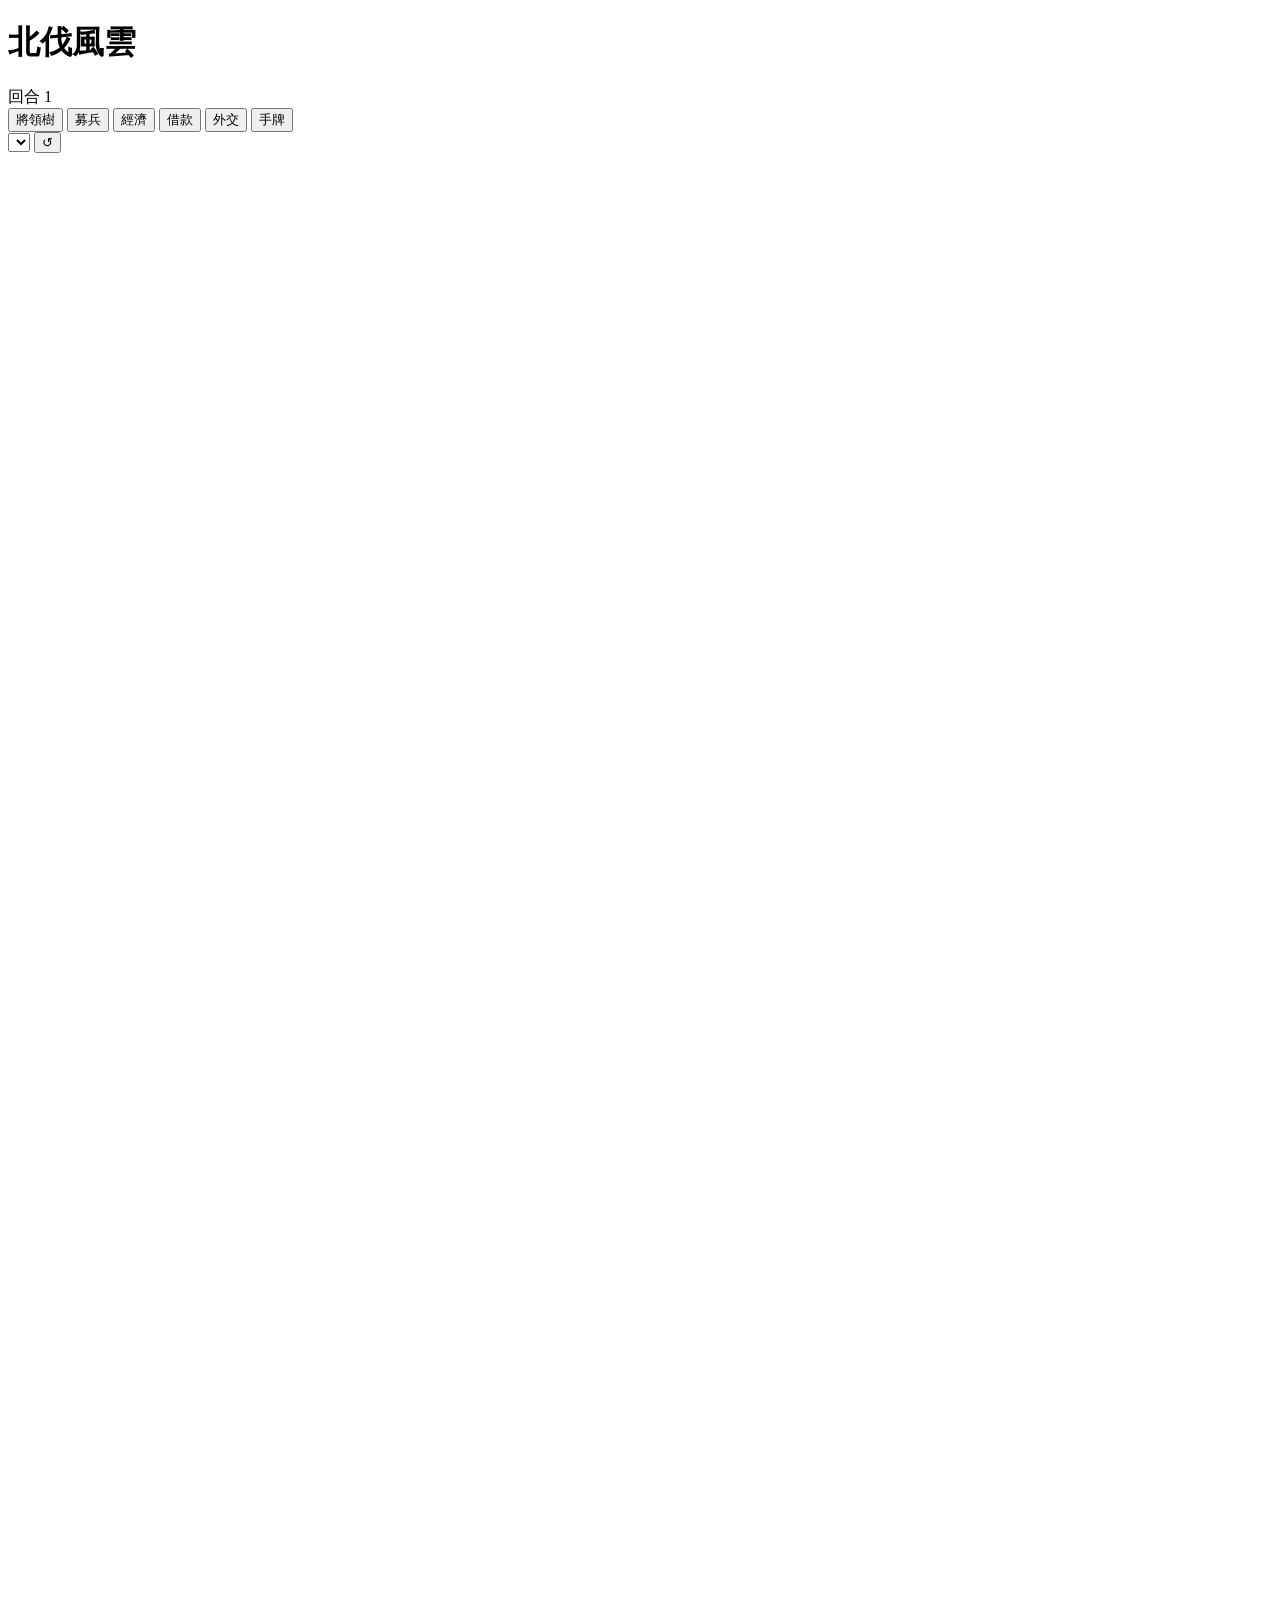
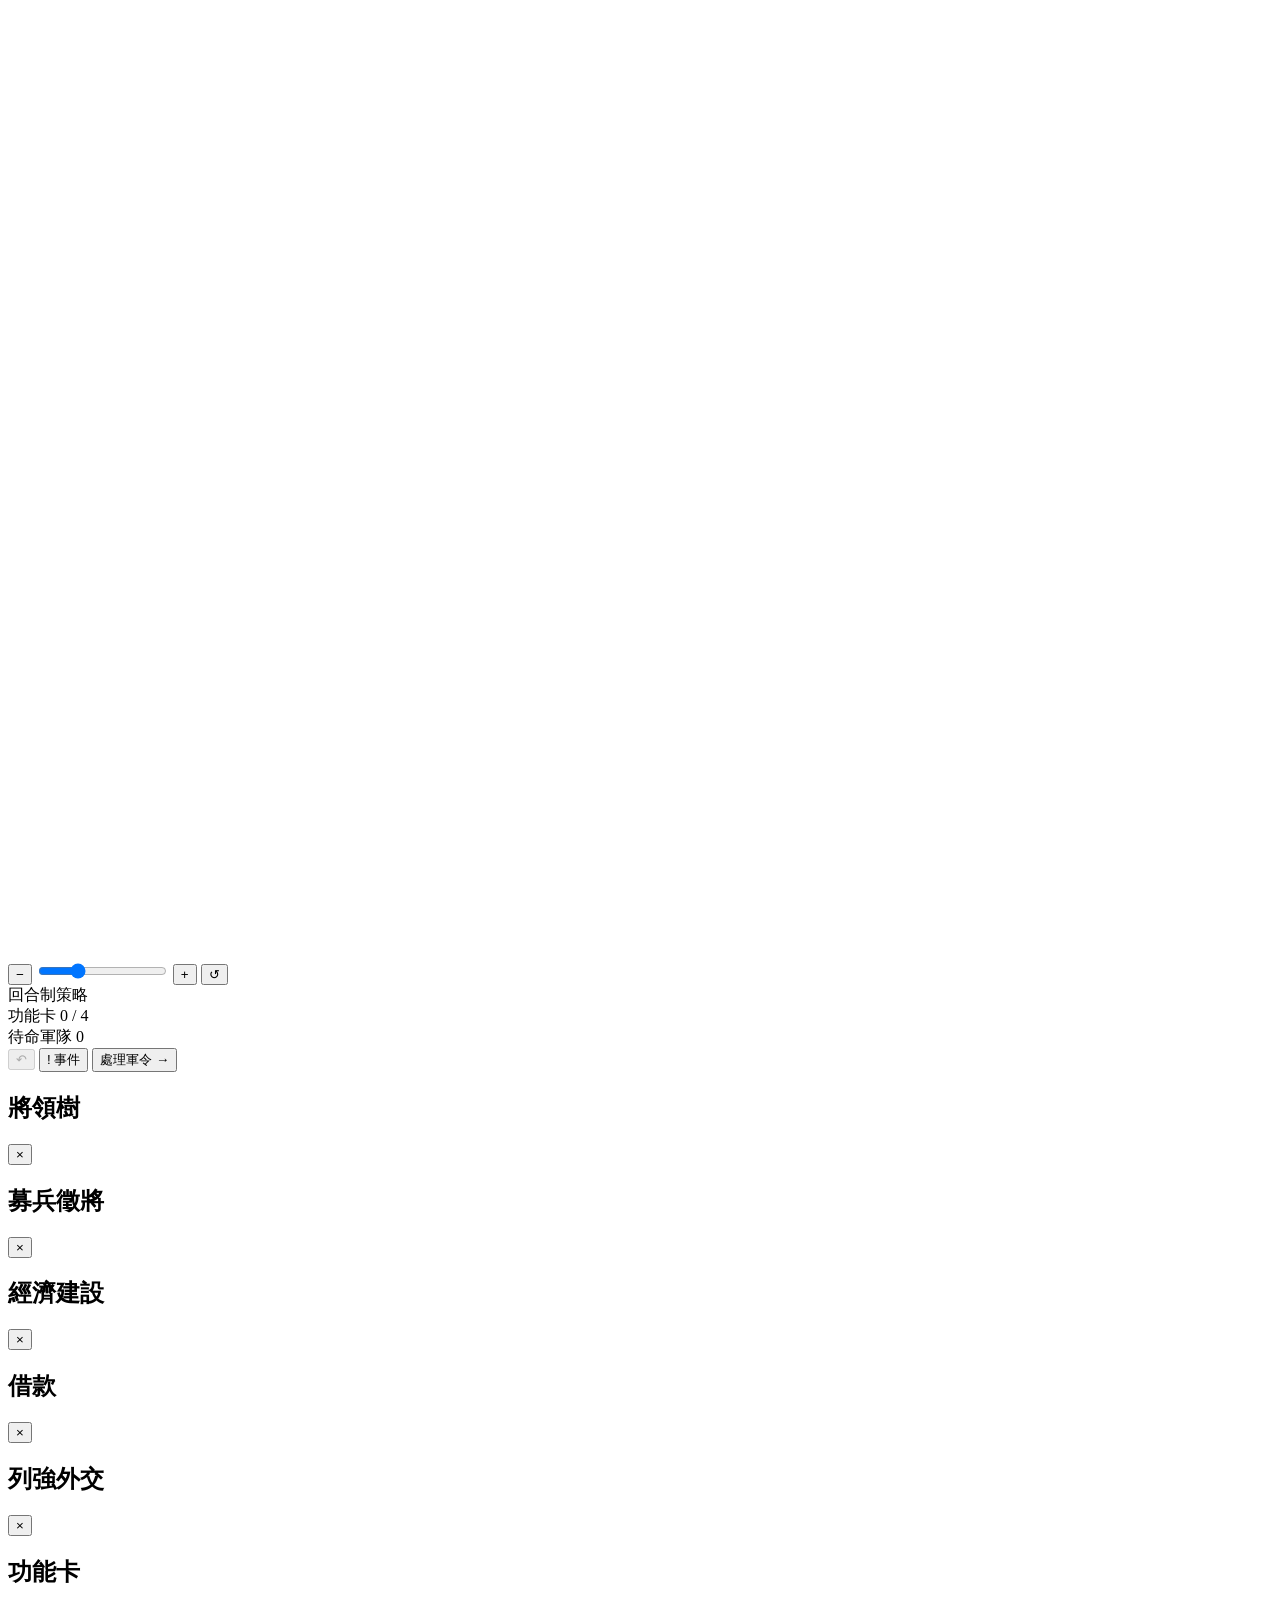
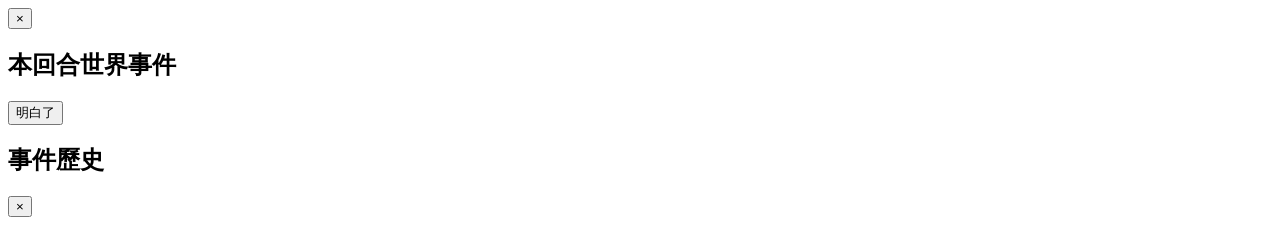
==== frontend/index.html @ 24ec73b7 "map & econ update" ====
<!doctype html>
<html lang="zh-Hant">
<head>
  <meta charset="utf-8">
  <meta name="viewport" content="width=device-width, initial-scale=1">
  <title>北伐風雲 Northern Expedition</title>
  <link rel="preconnect" href="https://fonts.googleapis.com">
  <link rel="preconnect" href="https://fonts.gstatic.com" crossorigin>
  <link href="https://fonts.googleapis.com/css2?family=Fraunces:ital,wght@0,400;1,400&family=Inter:wght@300;400;500&display=swap" rel="stylesheet">
  <link rel="stylesheet" href="/styles.css">
</head>
<body>
  <!-- Top Bar -->
  <header class="game-topbar">
    <div class="topbar-left">
      <h1 class="game-title">北伐風雲</h1>
      <span class="turn-indicator" id="turnBadge">回合 1</span>
    </div>
    <div class="topbar-center">
      <button class="topbar-btn" data-panel="generals">將領樹</button>
      <button class="topbar-btn" data-panel="recruitment">募兵</button>
      <button class="topbar-btn" data-panel="economy">經濟</button>
      <button class="topbar-btn" data-panel="loans">借款</button>
      <button class="topbar-btn" data-panel="foreign">外交</button>
      <button class="topbar-btn feature-cards" data-panel="cards">手牌</button>
    </div>
    <div class="topbar-right">
      <div class="faction-stats" id="factionStats" aria-label="陣營資源"></div>
      <select id="playerSelect" class="faction-select"></select>
      <button id="newGame" class="topbar-btn topbar-icon-btn" title="重新開始" aria-label="重新開始">↺</button>
    </div>
  </header>

  <!-- Main Map -->
  <main class="map-container">
    <div class="map-stage" id="mapStage">
      <canvas id="mapCanvas" width="1800" height="1200"></canvas>
      <svg id="armyOverlay" width="1800" height="1200" aria-label="軍隊標記"></svg>
    </div>
  </main>
  <div class="map-zoom-controls" aria-label="地圖縮放">
    <button id="zoomOut" title="縮小" aria-label="縮小">−</button>
    <input id="zoomRange" type="range" min="60" max="200" step="10" value="100" aria-label="地圖縮放比例">
    <button id="zoomIn" title="放大" aria-label="放大">+</button>
    <button id="zoomReset" title="重設縮放" aria-label="重設縮放">↺</button>
  </div>

  <!-- Phase Banner (top overlay) -->
  <div class="phase-banner" id="phaseBanner">
    <span class="phase-label">回合制策略</span>
  </div>

  <!-- Function-card hand -->
  <section class="hand-dock" id="handDock" aria-label="功能卡手牌">
    <div class="dock-header">
      <span>功能卡</span>
      <span class="dock-count" id="handCount">0 / 4</span>
    </div>
    <div class="hand-cards" id="handCards"></div>
  </section>

  <aside class="tile-info-dock" id="tileInfoDock" aria-label="地格情報">
    <div class="tile-info" id="tileInfo" hidden></div>
  </aside>

  <aside class="battle-report-dock" id="battleReportDock" aria-label="戰鬥情報">
    <div class="battle-panel" id="battlePanel" hidden></div>
  </aside>

  <!-- Pending unit orders and turn notifications -->
  <aside class="turn-dock" id="turnDock" aria-label="待命軍隊">
    <button class="inbox-badge" id="dealInboxBadge" title="待處理交易" aria-label="待處理交易" hidden>0</button>
    <div class="dock-header">
      <span id="pendingTitle">待命軍隊</span>
      <span class="dock-count" id="pendingCount">0</span>
    </div>
    <div class="army-detail" id="armyDetail" hidden></div>
    <div class="pending-list" id="pendingList"></div>
    <div class="turn-notification" id="turnNotification" hidden></div>
    <div class="turn-dock-actions">
      <button class="undo-order-btn" id="undoOrderBtn" title="撤銷本回合上一道軍令" disabled>↶</button>
      <button class="debug-turn-btn" id="debugForceTurnBtn" title="Debug：強制進入下一回合" hidden>DBG</button>
      <button class="event-history-btn feature-events" id="eventHistoryBtn">
        <span class="event-badge" id="eventBadge">!</span>
        <span>事件</span>
      </button>
      <button class="end-turn-btn" id="endTurnBtn">
        <span id="endTurnLabel">處理軍令</span>
        <span class="turn-arrow">→</span>
      </button>
    </div>
  </aside>

  <div class="ui-tooltip" id="uiTooltip" role="tooltip" hidden></div>

  <!-- Overlay Panels (hidden by default) -->
  <div class="overlay-panel panel-large" id="panelGenerals">
    <div class="panel-header">
      <h2>將領樹</h2>
      <button class="panel-close" data-close="generals">×</button>
    </div>
    <div class="panel-content" id="generalsContent"></div>
  </div>

  <div class="overlay-panel" id="panelRecruitment">
    <div class="panel-header">
      <h2>募兵徵將</h2>
      <button class="panel-close" data-close="recruitment">×</button>
    </div>
    <div class="panel-content" id="recruitmentContent"></div>
  </div>

  <div class="overlay-panel" id="panelEconomy">
    <div class="panel-header">
      <h2>經濟建設</h2>
      <button class="panel-close" data-close="economy">×</button>
    </div>
    <div class="panel-content" id="economyContent"></div>
  </div>

  <div class="overlay-panel" id="panelLoans">
    <div class="panel-header">
      <h2>借款</h2>
      <button class="panel-close" data-close="loans">×</button>
    </div>
    <div class="panel-content" id="loansContent"></div>
  </div>

  <div class="overlay-panel" id="panelForeign">
    <div class="panel-header">
      <h2>列強外交</h2>
      <button class="panel-close" data-close="foreign">×</button>
    </div>
    <div class="panel-content" id="foreignContent"></div>
  </div>

  <div class="overlay-panel" id="panelCards">
    <div class="panel-header">
      <h2>功能卡</h2>
      <button class="panel-close" data-close="cards">×</button>
    </div>
    <div class="panel-content" id="cardsContent"></div>
  </div>

  <!-- Event Modal -->
  <div class="event-modal" id="eventModal">
    <div class="event-modal-content">
      <h2>本回合世界事件</h2>
      <div class="event-card-display" id="eventCardDisplay"></div>
      <button class="event-modal-close" id="eventModalClose">明白了</button>
    </div>
  </div>

  <!-- Event History Panel -->
  <div class="overlay-panel" id="panelEventHistory">
    <div class="panel-header">
      <h2>事件歷史</h2>
      <button class="panel-close" data-close="eventHistory">×</button>
    </div>
    <div class="panel-content" id="eventHistoryContent"></div>
  </div>

  <script type="module" src="/map.js"></script>
  <script type="module" src="/app.js"></script>
</body>
</html>
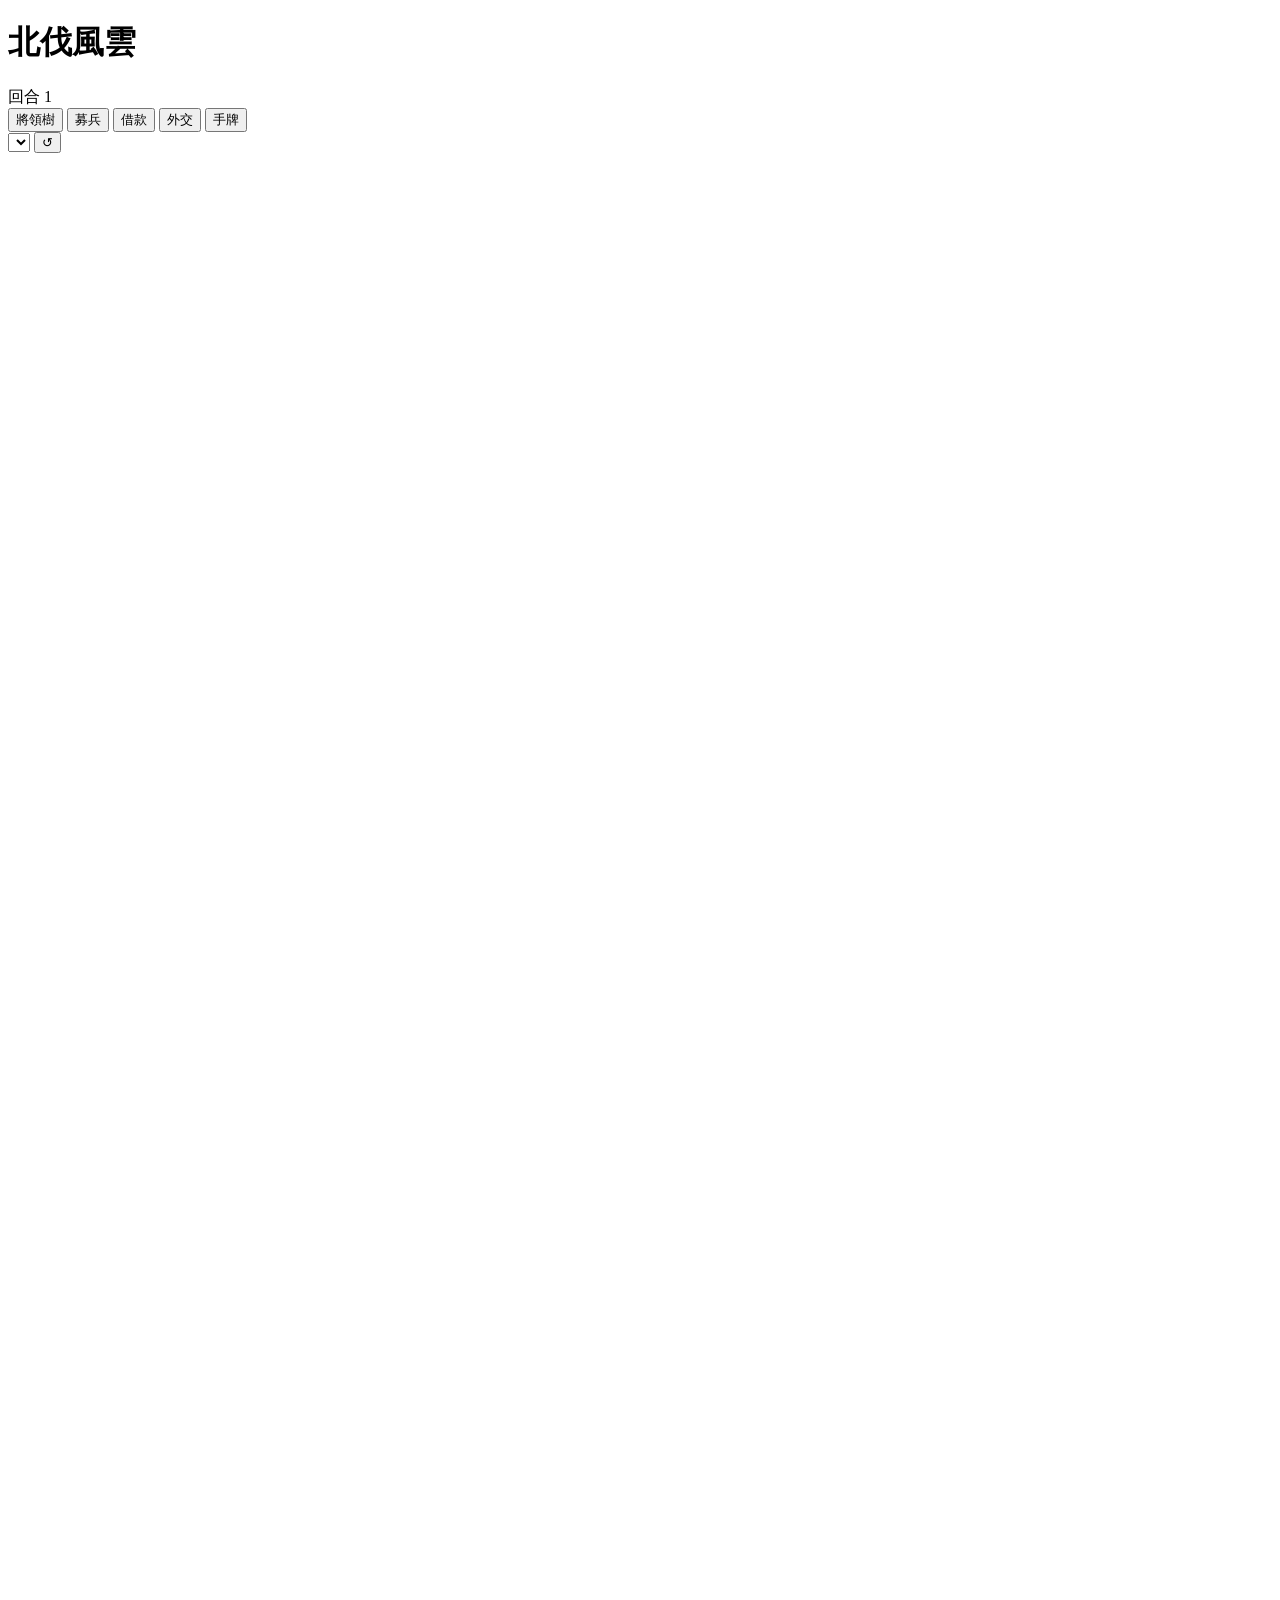
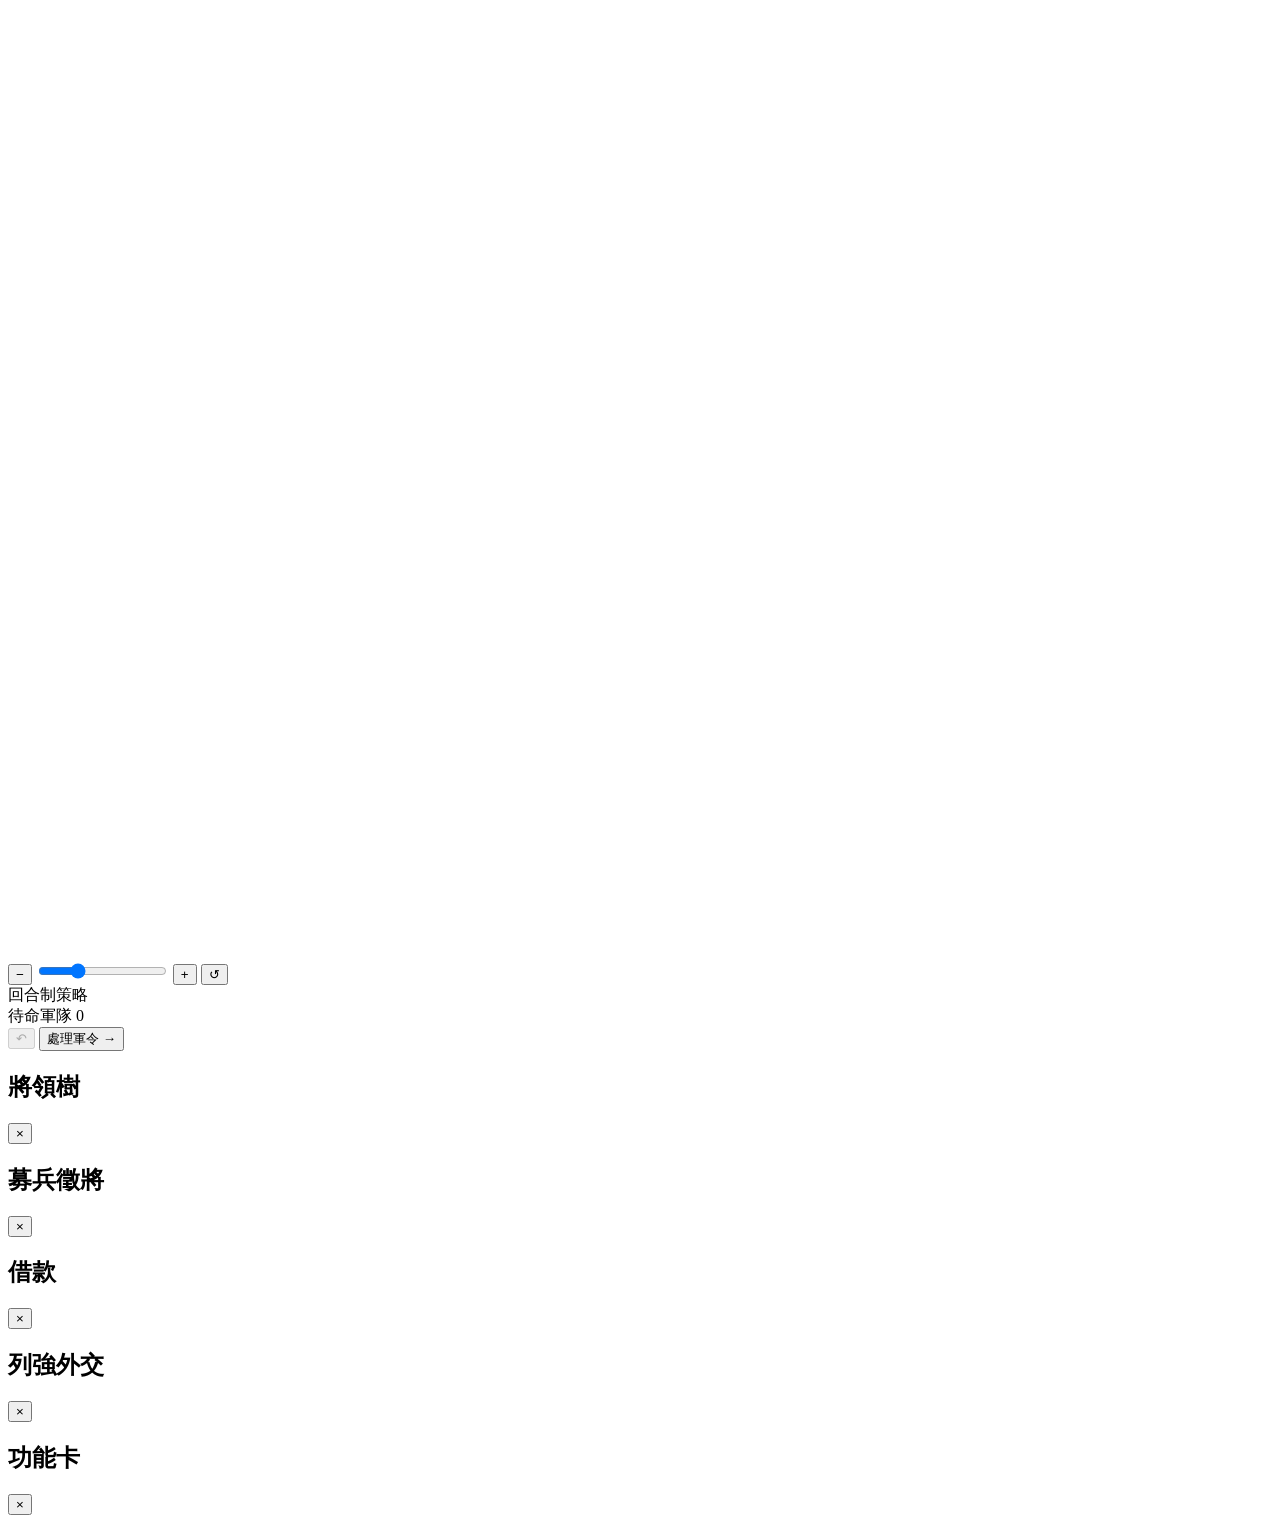
==== commit 4e7c651e: "cards & map update" ====
--- a/frontend/index.html
+++ b/frontend/index.html
@@ -19,7 +19,6 @@
     <div class="topbar-center">
       <button class="topbar-btn" data-panel="generals">將領樹</button>
       <button class="topbar-btn" data-panel="recruitment">募兵</button>
-      <button class="topbar-btn" data-panel="economy">經濟</button>
       <button class="topbar-btn" data-panel="loans">借款</button>
       <button class="topbar-btn" data-panel="foreign">外交</button>
       <button class="topbar-btn feature-cards" data-panel="cards">手牌</button>
@@ -50,15 +49,6 @@
     <span class="phase-label">回合制策略</span>
   </div>
 
-  <!-- Function-card hand -->
-  <section class="hand-dock" id="handDock" aria-label="功能卡手牌">
-    <div class="dock-header">
-      <span>功能卡</span>
-      <span class="dock-count" id="handCount">0 / 4</span>
-    </div>
-    <div class="hand-cards" id="handCards"></div>
-  </section>
-
   <aside class="tile-info-dock" id="tileInfoDock" aria-label="地格情報">
     <div class="tile-info" id="tileInfo" hidden></div>
   </aside>
@@ -70,6 +60,7 @@
   <!-- Pending unit orders and turn notifications -->
   <aside class="turn-dock" id="turnDock" aria-label="待命軍隊">
     <button class="inbox-badge" id="dealInboxBadge" title="待處理交易" aria-label="待處理交易" hidden>0</button>
+    <div class="dock-faction" id="dockFaction" aria-label="目前陣營"></div>
     <div class="dock-header">
       <span id="pendingTitle">待命軍隊</span>
       <span class="dock-count" id="pendingCount">0</span>
@@ -80,10 +71,6 @@
     <div class="turn-dock-actions">
       <button class="undo-order-btn" id="undoOrderBtn" title="撤銷本回合上一道軍令" disabled>↶</button>
       <button class="debug-turn-btn" id="debugForceTurnBtn" title="Debug：強制進入下一回合" hidden>DBG</button>
-      <button class="event-history-btn feature-events" id="eventHistoryBtn">
-        <span class="event-badge" id="eventBadge">!</span>
-        <span>事件</span>
-      </button>
       <button class="end-turn-btn" id="endTurnBtn">
         <span id="endTurnLabel">處理軍令</span>
         <span class="turn-arrow">→</span>
@@ -110,14 +97,6 @@
     <div class="panel-content" id="recruitmentContent"></div>
   </div>
 
-  <div class="overlay-panel" id="panelEconomy">
-    <div class="panel-header">
-      <h2>經濟建設</h2>
-      <button class="panel-close" data-close="economy">×</button>
-    </div>
-    <div class="panel-content" id="economyContent"></div>
-  </div>
-
   <div class="overlay-panel" id="panelLoans">
     <div class="panel-header">
       <h2>借款</h2>
@@ -142,24 +121,6 @@
     <div class="panel-content" id="cardsContent"></div>
   </div>
 
-  <!-- Event Modal -->
-  <div class="event-modal" id="eventModal">
-    <div class="event-modal-content">
-      <h2>本回合世界事件</h2>
-      <div class="event-card-display" id="eventCardDisplay"></div>
-      <button class="event-modal-close" id="eventModalClose">明白了</button>
-    </div>
-  </div>
-
-  <!-- Event History Panel -->
-  <div class="overlay-panel" id="panelEventHistory">
-    <div class="panel-header">
-      <h2>事件歷史</h2>
-      <button class="panel-close" data-close="eventHistory">×</button>
-    </div>
-    <div class="panel-content" id="eventHistoryContent"></div>
-  </div>
-
   <script type="module" src="/map.js"></script>
   <script type="module" src="/app.js"></script>
 </body>
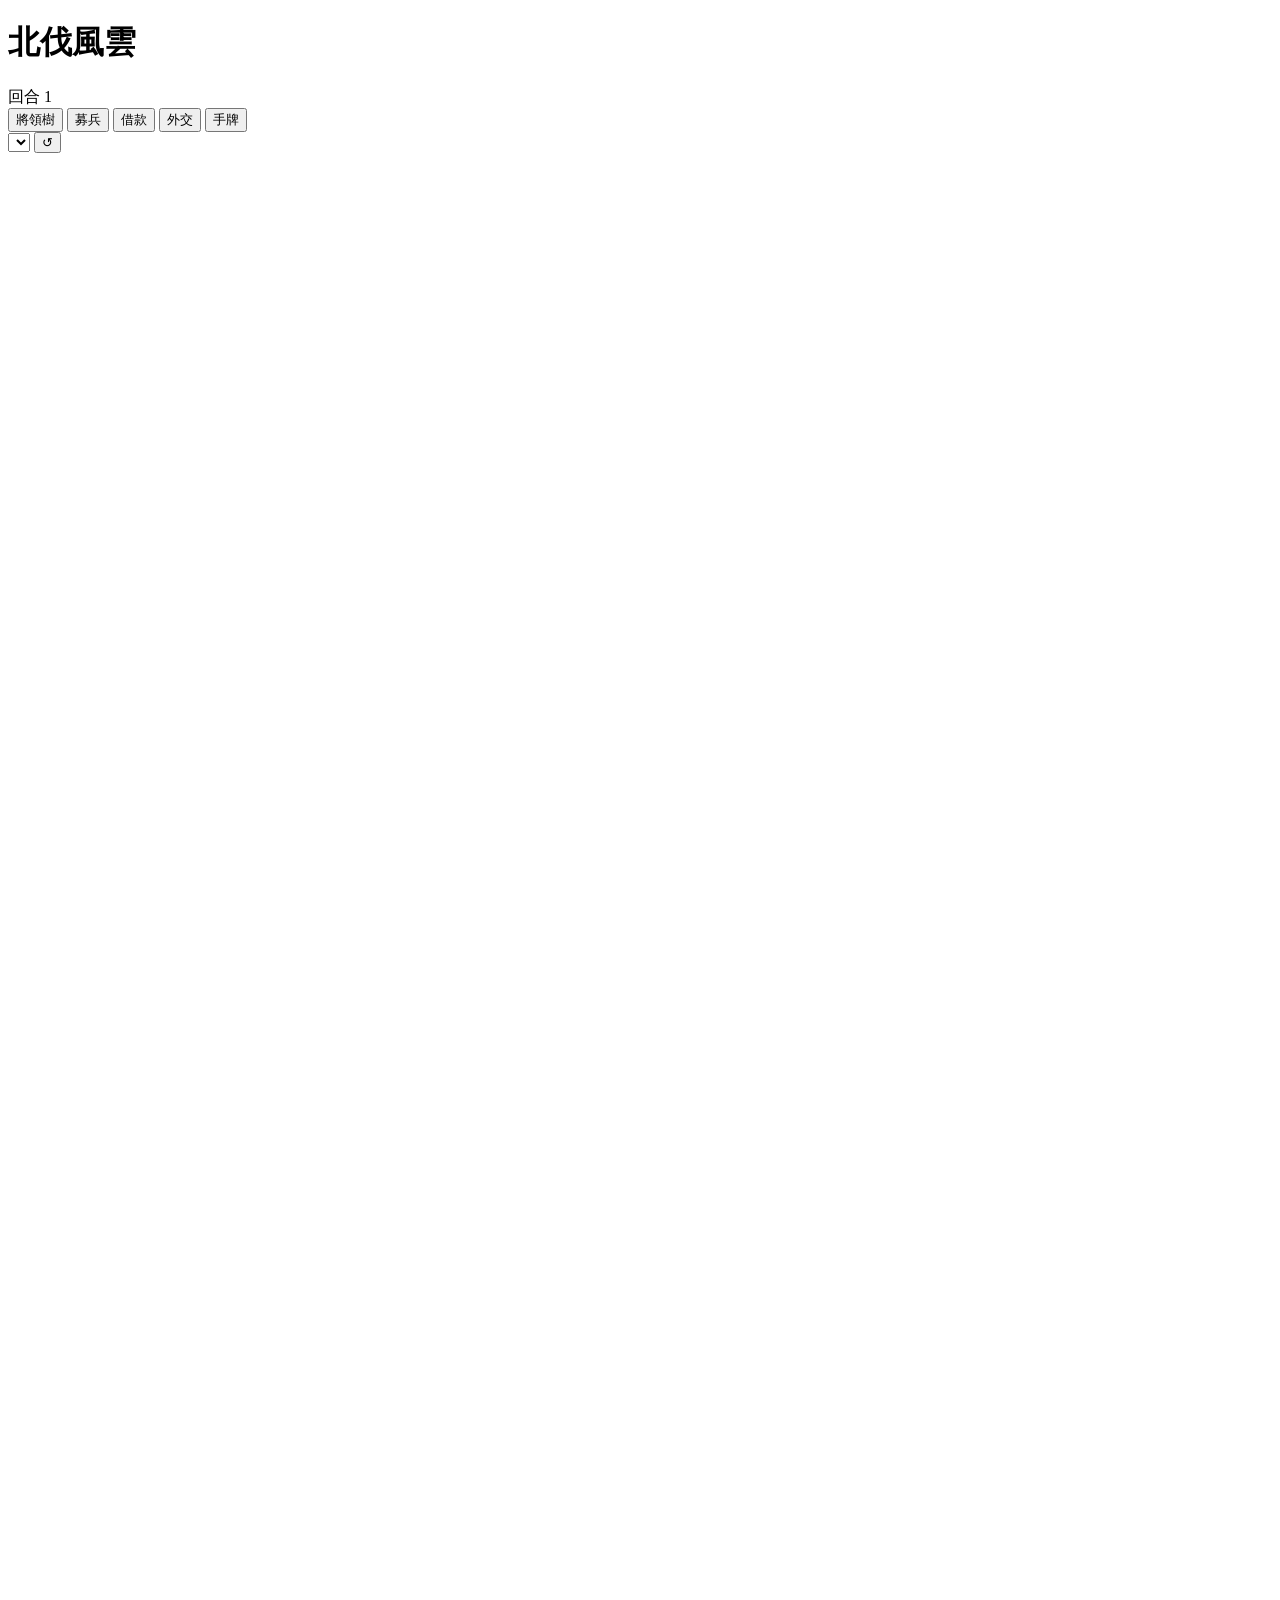
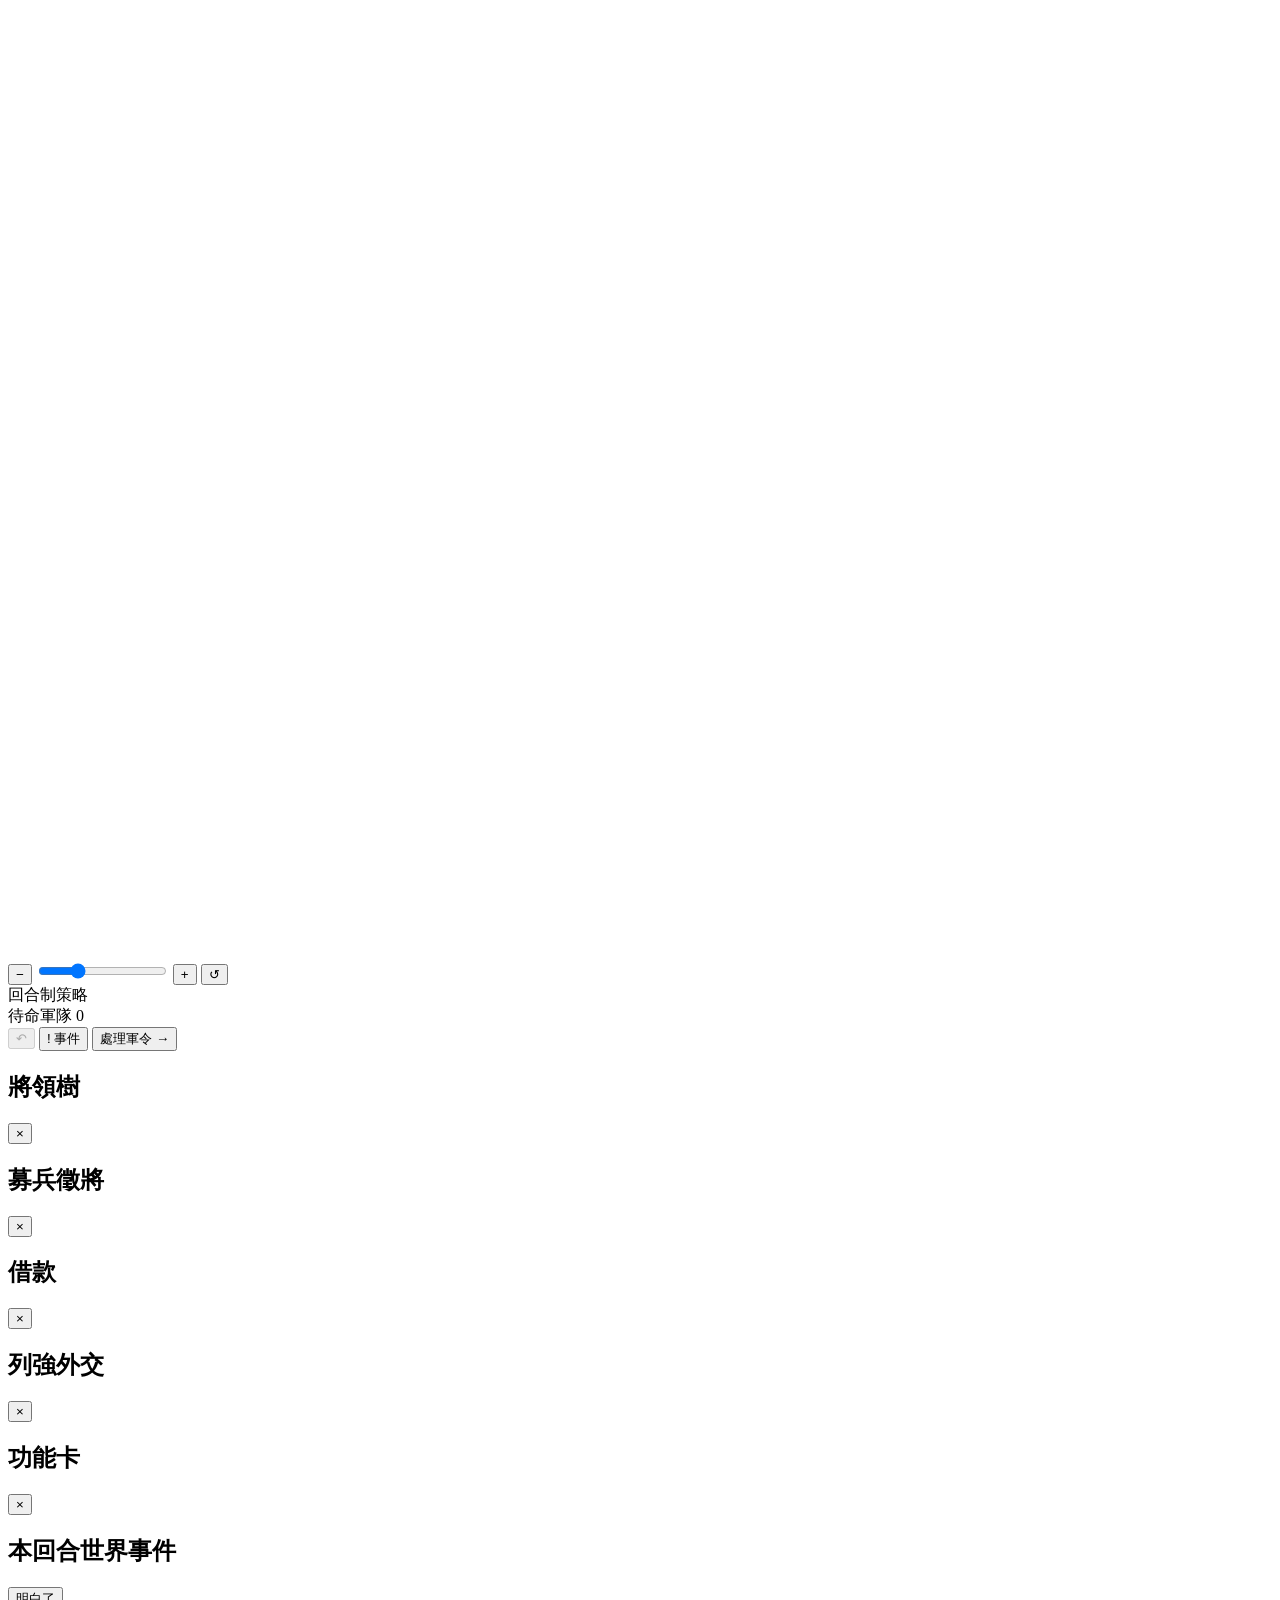
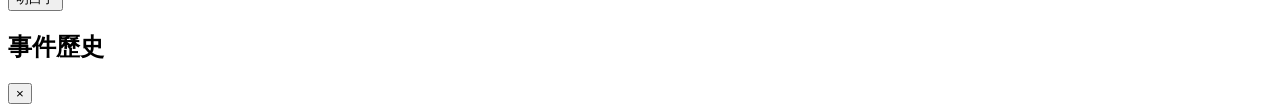
==== commit afd11766: "Update movement loans and combat rules" ====
--- a/frontend/index.html
+++ b/frontend/index.html
@@ -71,6 +71,10 @@
     <div class="turn-dock-actions">
       <button class="undo-order-btn" id="undoOrderBtn" title="撤銷本回合上一道軍令" disabled>↶</button>
       <button class="debug-turn-btn" id="debugForceTurnBtn" title="Debug：強制進入下一回合" hidden>DBG</button>
+      <button class="event-history-btn feature-events" id="eventHistoryBtn">
+        <span class="event-badge" id="eventBadge">!</span>
+        <span>事件</span>
+      </button>
       <button class="end-turn-btn" id="endTurnBtn">
         <span id="endTurnLabel">處理軍令</span>
         <span class="turn-arrow">→</span>
@@ -121,6 +125,24 @@
     <div class="panel-content" id="cardsContent"></div>
   </div>
 
+  <!-- Event Modal -->
+  <div class="event-modal" id="eventModal">
+    <div class="event-modal-content">
+      <h2>本回合世界事件</h2>
+      <div class="event-card-display" id="eventCardDisplay"></div>
+      <button class="event-modal-close" id="eventModalClose">明白了</button>
+    </div>
+  </div>
+
+  <!-- Event History Panel -->
+  <div class="overlay-panel" id="panelEventHistory">
+    <div class="panel-header">
+      <h2>事件歷史</h2>
+      <button class="panel-close" data-close="eventHistory">×</button>
+    </div>
+    <div class="panel-content" id="eventHistoryContent"></div>
+  </div>
+
   <script type="module" src="/map.js"></script>
   <script type="module" src="/app.js"></script>
 </body>
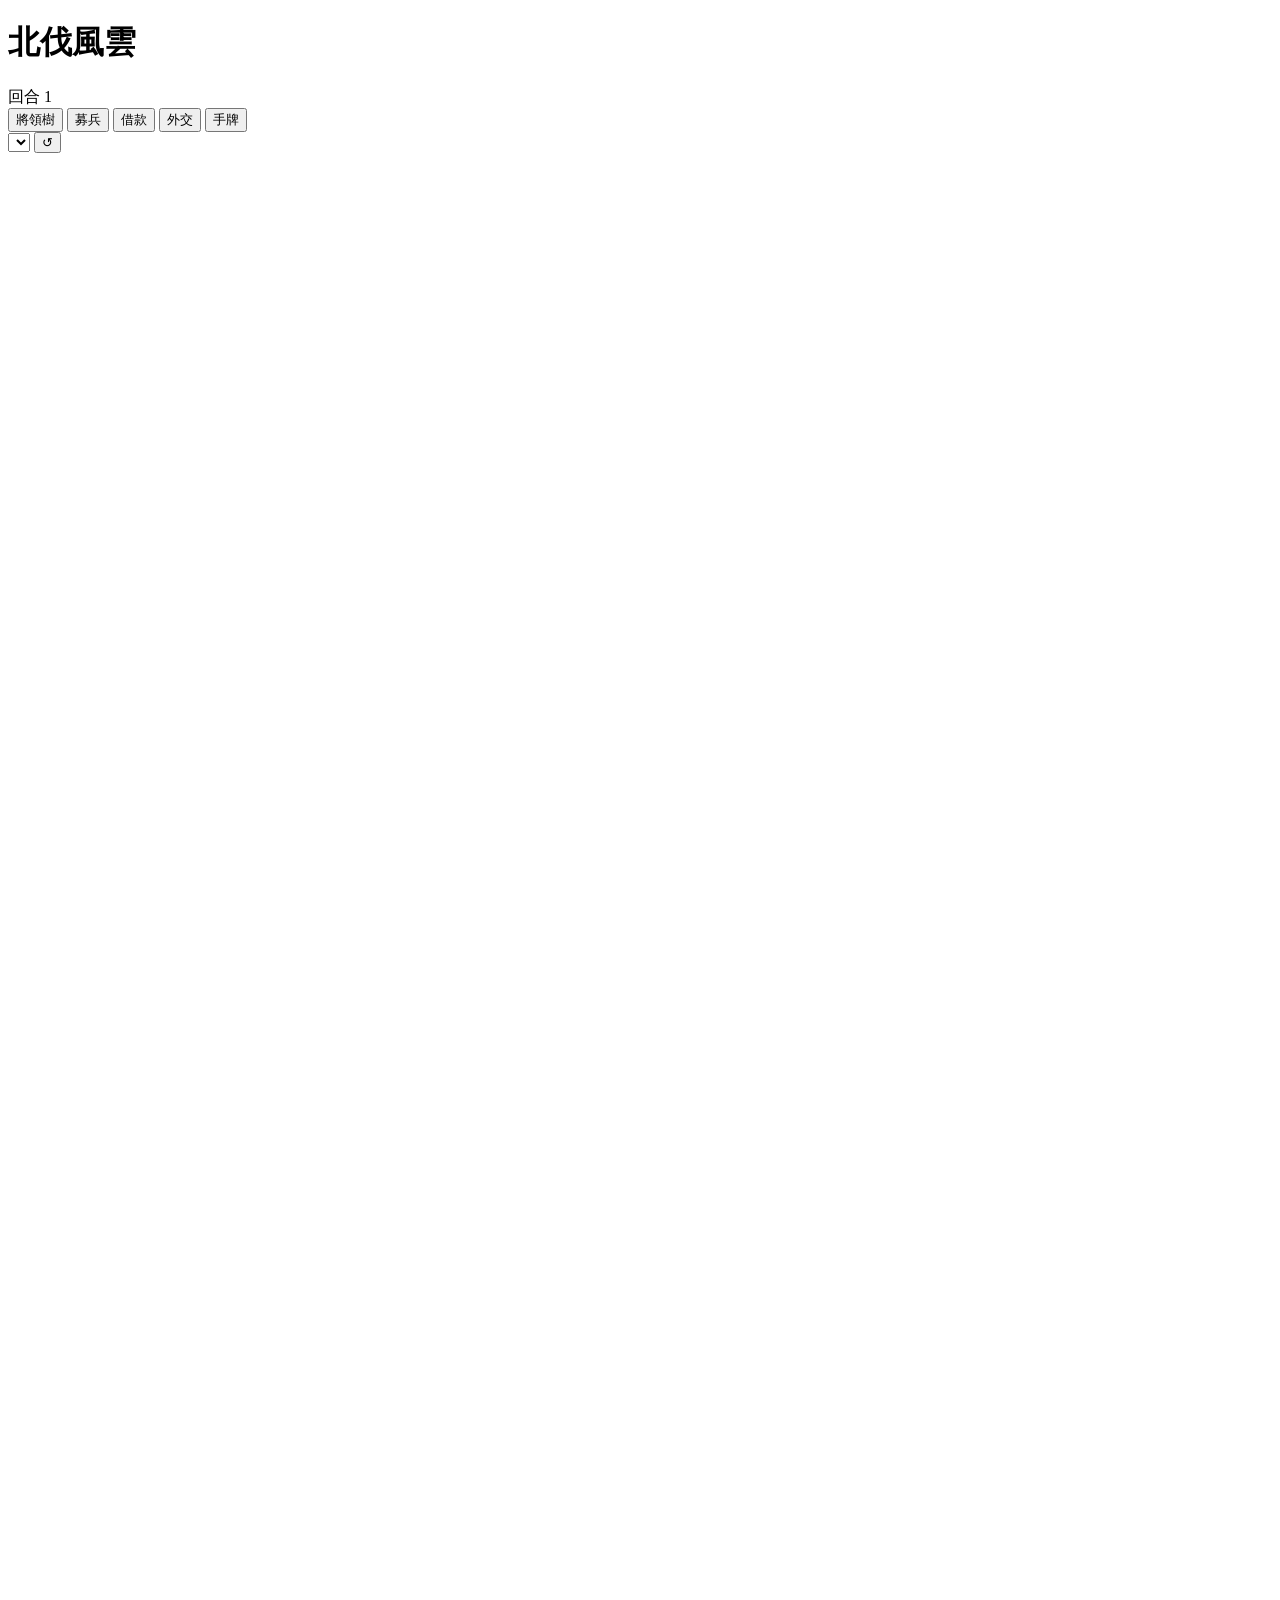
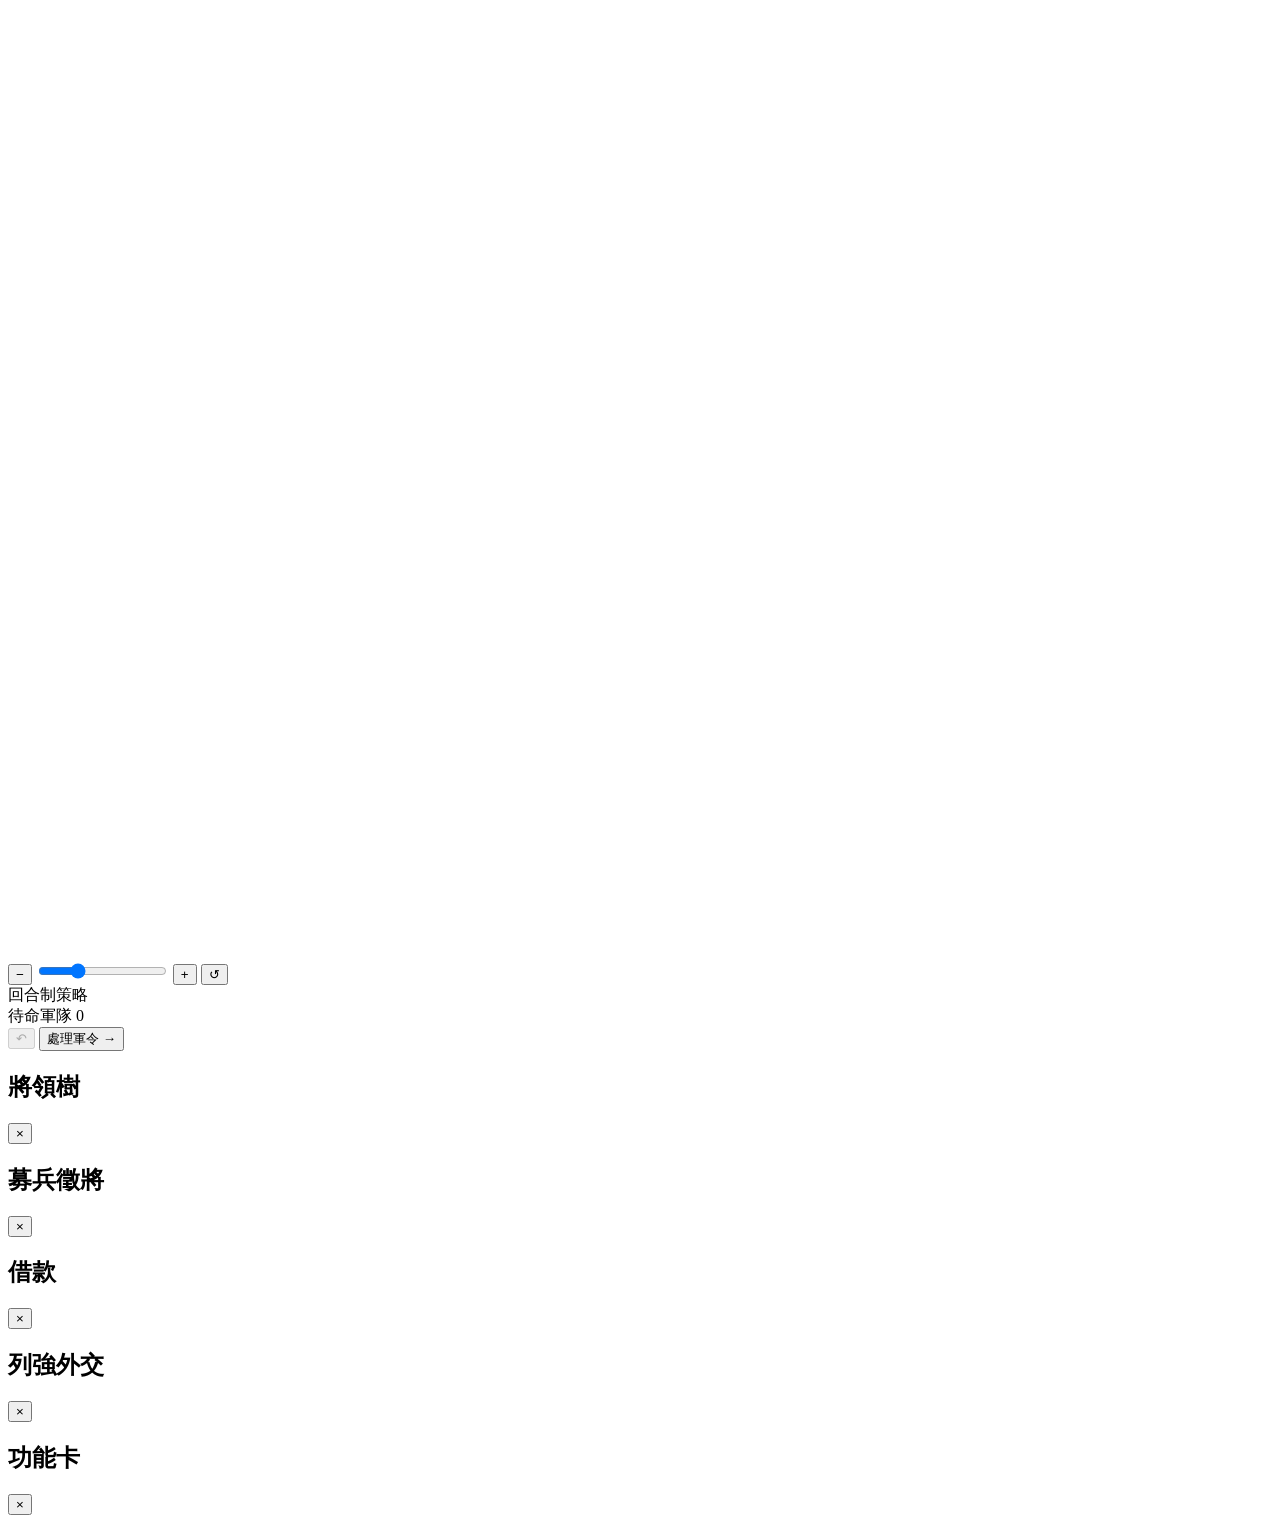
==== commit 0edb75c1: "Merge pull request #8 from Derryma/main error fix" ====
--- a/frontend/index.html
+++ b/frontend/index.html
@@ -71,10 +71,6 @@
     <div class="turn-dock-actions">
       <button class="undo-order-btn" id="undoOrderBtn" title="撤銷本回合上一道軍令" disabled>↶</button>
       <button class="debug-turn-btn" id="debugForceTurnBtn" title="Debug：強制進入下一回合" hidden>DBG</button>
-      <button class="event-history-btn feature-events" id="eventHistoryBtn">
-        <span class="event-badge" id="eventBadge">!</span>
-        <span>事件</span>
-      </button>
       <button class="end-turn-btn" id="endTurnBtn">
         <span id="endTurnLabel">處理軍令</span>
         <span class="turn-arrow">→</span>
@@ -125,24 +121,6 @@
     <div class="panel-content" id="cardsContent"></div>
   </div>
 
-  <!-- Event Modal -->
-  <div class="event-modal" id="eventModal">
-    <div class="event-modal-content">
-      <h2>本回合世界事件</h2>
-      <div class="event-card-display" id="eventCardDisplay"></div>
-      <button class="event-modal-close" id="eventModalClose">明白了</button>
-    </div>
-  </div>
-
-  <!-- Event History Panel -->
-  <div class="overlay-panel" id="panelEventHistory">
-    <div class="panel-header">
-      <h2>事件歷史</h2>
-      <button class="panel-close" data-close="eventHistory">×</button>
-    </div>
-    <div class="panel-content" id="eventHistoryContent"></div>
-  </div>
-
   <script type="module" src="/map.js"></script>
   <script type="module" src="/app.js"></script>
 </body>
